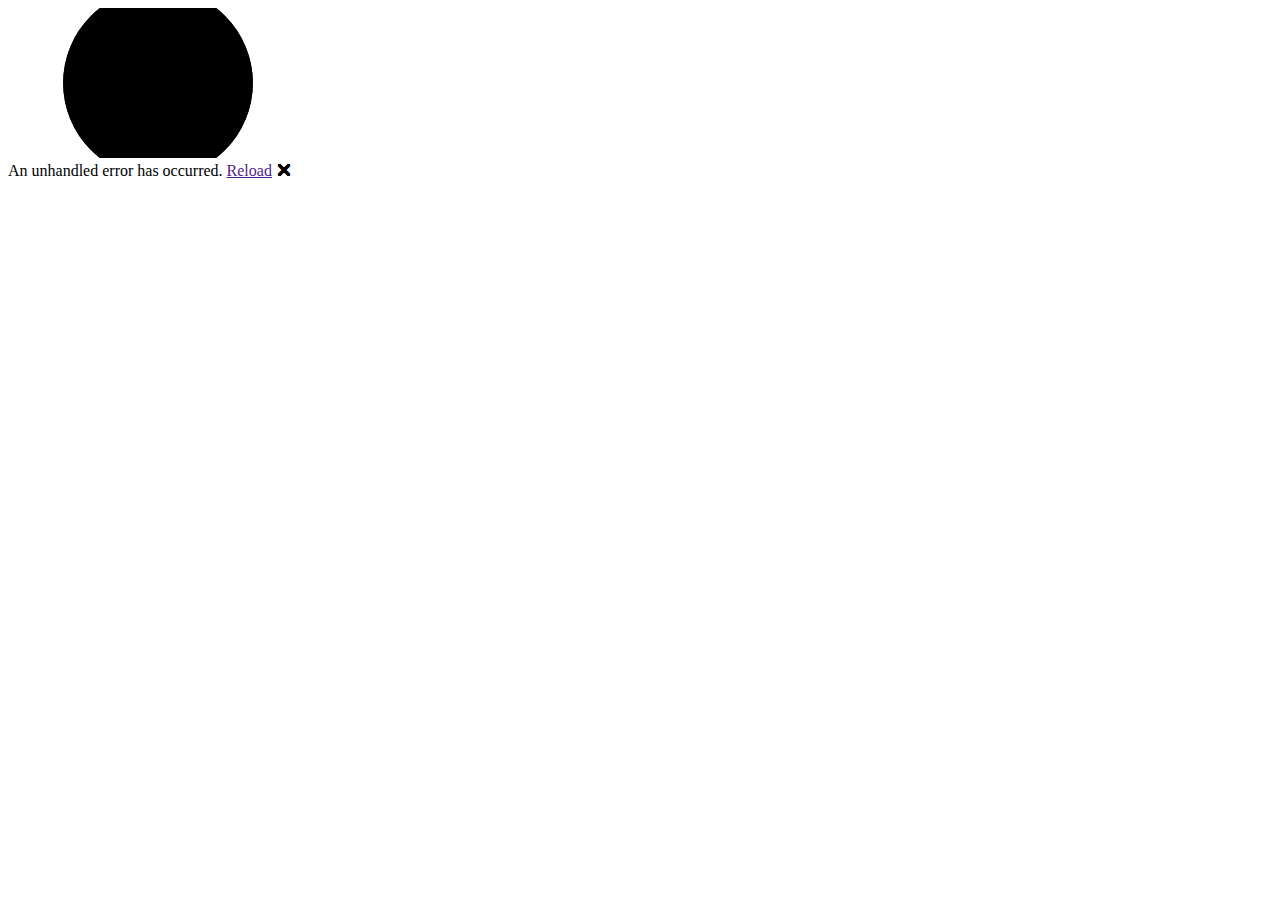
==== index.html @ d246d7cf "Deploying to gh-pages from @ JorgeBlasco/MyPortfolio@bf03dadb47619fac2646d90a30de30a0b1f19aa4 🚀" ====
<!DOCTYPE html>
<html lang="en">

<head>
    <meta charset="utf-8" />
    <meta name="viewport" content="width=device-width, initial-scale=1.0" />
    <title>My Portfolio</title>
    <base href="/MyPortfolio/" />
    <link rel="stylesheet" href="css/bootstrap/bootstrap.min.css" />
    <link rel="stylesheet" href="css/app.css" />
    <link rel="apple-touch-icon" sizes="180x180" href="icons/apple-touch-icon.png">
    <link rel="icon" type="image/png" sizes="32x32" href="icons/favicon-32x32.png">
    <link rel="icon" type="image/png" sizes="16x16" href="icons/favicon-16x16.png">
    <link rel="manifest" href="/site.webmanifest">
    <link href="MyPortfolio.styles.css" rel="stylesheet" />
</head>

<body>
    <div id="app">
        <svg class="loading-progress">
            <circle r="40%" cx="50%" cy="50%" />
            <circle r="40%" cx="50%" cy="50%" />
        </svg>
        <div class="loading-progress-text"></div>
    </div>

    <div id="blazor-error-ui">
        An unhandled error has occurred.
        <a href="" class="reload">Reload</a>
        <a class="dismiss">🗙</a>
    </div>
    <script src="_framework/blazor.webassembly.js" autostart="false"></script>
    <script src="brotliloader.min.js" type="module"></script>
</body>

</html>
---- css/app.css ----
html, body {
    font-family: 'Helvetica Neue', Helvetica, Arial, sans-serif;
}

h1:focus {
    outline: none;
}

a, .btn-link {
    color: #0071c1;
}

.btn-primary {
    color: #fff;
    background-color: #1b6ec2;
    border-color: #1861ac;
}

.btn:focus, .btn:active:focus, .btn-link.nav-link:focus, .form-control:focus, .form-check-input:focus {
  box-shadow: 0 0 0 0.1rem white, 0 0 0 0.25rem #258cfb;
}

.content {
    padding-top: 1.1rem;
}

.valid.modified:not([type=checkbox]) {
    outline: 1px solid #26b050;
}

.invalid {
    outline: 1px solid red;
}

.validation-message {
    color: red;
}

#blazor-error-ui {
    background: lightyellow;
    bottom: 0;
    box-shadow: 0 -1px 2px rgba(0, 0, 0, 0.2);
    display: none;
    left: 0;
    padding: 0.6rem 1.25rem 0.7rem 1.25rem;
    position: fixed;
    width: 100%;
    z-index: 1000;
}

    #blazor-error-ui .dismiss {
        cursor: pointer;
        position: absolute;
        right: 0.75rem;
        top: 0.5rem;
    }

.blazor-error-boundary {
    background: url([data-uri]) no-repeat 1rem/1.8rem, #b32121;
    padding: 1rem 1rem 1rem 3.7rem;
    color: white;
}

    .blazor-error-boundary::after {
        content: "An error has occurred."
    }

.loading-progress {
    position: relative;
    display: block;
    width: 8rem;
    height: 8rem;
    margin: 20vh auto 1rem auto;
}

    .loading-progress circle {
        fill: none;
        stroke: #e0e0e0;
        stroke-width: 0.6rem;
        transform-origin: 50% 50%;
        transform: rotate(-90deg);
    }

        .loading-progress circle:last-child {
            stroke: #1b6ec2;
            stroke-dasharray: calc(3.141 * var(--blazor-load-percentage, 0%) * 0.8), 500%;
            transition: stroke-dasharray 0.05s ease-in-out;
        }

.loading-progress-text {
    position: absolute;
    text-align: center;
    font-weight: bold;
    inset: calc(20vh + 3.25rem) 0 auto 0.2rem;
}

    .loading-progress-text:after {
        content: var(--blazor-load-percentage-text, "Loading");
    }

code {
    color: #c02d76;
}
---- MyPortfolio.styles.css ----
/* /Layout/MainLayout.razor.rz.scp.css */
.page[b-v5e7apnfn7] {
    position: relative;
    display: flex;
    flex-direction: column;
}

main[b-v5e7apnfn7] {
    flex: 1;
}

.sidebar[b-v5e7apnfn7] {
    background-image: linear-gradient(180deg, rgb(5, 39, 103) 0%, #3a0647 70%);
}

.top-row[b-v5e7apnfn7] {
    background-color: #f7f7f7;
    border-bottom: 1px solid #d6d5d5;
    width: 100%;
    height: 3.5rem;
    display: block;
}

.marquee[b-v5e7apnfn7] {
    box-shadow: 0 1px 3px rgba(0, 0, 0, .1);
    border: 1px solid rgba(0, 0, 0, .15);
    background-color: #ffffff;
    overflow: hidden;
    position: relative;
    height: 50px;
    width: 100%;
    white-space: nowrap;
}

.marquee div[b-v5e7apnfn7] {
    display: block;
    width: 200%;
    height: 30px;
    position: absolute;
    overflow: hidden;
    animation: marquee-b-v5e7apnfn7 15s linear infinite;
}

.marquee span[b-v5e7apnfn7] {
    line-height: 50px;
    float: left;
    width: 50%;
}

@keyframes marquee-b-v5e7apnfn7 {
    0% {left: 0;}
    100% {left: -100%;}
}

    .top-row[b-v5e7apnfn7]  a, .top-row[b-v5e7apnfn7]  .btn-link {
        white-space: nowrap;
        margin-left: 1.5rem;
        text-decoration: none;
    }

    .top-row[b-v5e7apnfn7]  a:hover, .top-row[b-v5e7apnfn7]  .btn-link:hover {
        text-decoration: underline;
    }

    .top-row[b-v5e7apnfn7]  a:first-child {
        overflow: hidden;
        text-overflow: ellipsis;
    }

@media (max-width: 640.98px) {
    .top-row[b-v5e7apnfn7] {
        justify-content: space-between;
    }

    .top-row[b-v5e7apnfn7]  a, .top-row[b-v5e7apnfn7]  .btn-link {
        margin-left: 0;
    }
}

@media (min-width: 641px) {
    .page[b-v5e7apnfn7] {
        flex-direction: row;
    }

    .sidebar[b-v5e7apnfn7] {
        width: 250px;
        height: 100vh;
        position: sticky;
        top: 0;
    }

    .top-row[b-v5e7apnfn7] {
        position: sticky;
        top: 0;
        z-index: 1;
    }

    .top-row.auth[b-v5e7apnfn7]  a:first-child {
        flex: 1;
        text-align: right;
        width: 0;
    }

    .top-row[b-v5e7apnfn7], article[b-v5e7apnfn7] {
        padding-left: 2rem !important;
        padding-right: 1.5rem !important;
    }
}
/* /Layout/NavMenu.razor.rz.scp.css */
.navbar-toggler[b-spr4vqi75e] {
    background-color: rgba(255, 255, 255, 0.1);
}

.top-row[b-spr4vqi75e] {
    height: 3.5rem;
    background-color: rgba(0,0,0,0.4);
}

.navbar-brand[b-spr4vqi75e] {
    font-size: 1.1rem;
}

.bi[b-spr4vqi75e] {
    display: inline-block;
    position: relative;
    width: 1.25rem;
    height: 1.25rem;
    margin-right: 0.75rem;
    top: -1px;
    background-size: cover;
}

.bi-house-door-fill-nav-menu[b-spr4vqi75e] {
    background-image: url("data:image/svg+xml,%3Csvg xmlns='http://www.w3.org/2000/svg' width='16' height='16' fill='white' class='bi bi-house-door-fill' viewBox='0 0 16 16'%3E%3Cpath d='M6.5 14.5v-3.505c0-.245.25-.495.5-.495h2c.25 0 .5.25.5.5v3.5a.5.5 0 0 0 .5.5h4a.5.5 0 0 0 .5-.5v-7a.5.5 0 0 0-.146-.354L13 5.793V2.5a.5.5 0 0 0-.5-.5h-1a.5.5 0 0 0-.5.5v1.293L8.354 1.146a.5.5 0 0 0-.708 0l-6 6A.5.5 0 0 0 1.5 7.5v7a.5.5 0 0 0 .5.5h4a.5.5 0 0 0 .5-.5Z'/%3E%3C/svg%3E");
}

.bi-plus-square-fill-nav-menu[b-spr4vqi75e] {
    background-image: url("data:image/svg+xml,%3Csvg xmlns='http://www.w3.org/2000/svg' width='16' height='16' fill='white' class='bi bi-plus-square-fill' viewBox='0 0 16 16'%3E%3Cpath d='M2 0a2 2 0 0 0-2 2v12a2 2 0 0 0 2 2h12a2 2 0 0 0 2-2V2a2 2 0 0 0-2-2H2zm6.5 4.5v3h3a.5.5 0 0 1 0 1h-3v3a.5.5 0 0 1-1 0v-3h-3a.5.5 0 0 1 0-1h3v-3a.5.5 0 0 1 1 0z'/%3E%3C/svg%3E");
}

.bi-list-nested-nav-menu[b-spr4vqi75e] {
    background-image: url("data:image/svg+xml,%3Csvg xmlns='http://www.w3.org/2000/svg' width='16' height='16' fill='white' class='bi bi-list-nested' viewBox='0 0 16 16'%3E%3Cpath fill-rule='evenodd' d='M4.5 11.5A.5.5 0 0 1 5 11h10a.5.5 0 0 1 0 1H5a.5.5 0 0 1-.5-.5zm-2-4A.5.5 0 0 1 3 7h10a.5.5 0 0 1 0 1H3a.5.5 0 0 1-.5-.5zm-2-4A.5.5 0 0 1 1 3h10a.5.5 0 0 1 0 1H1a.5.5 0 0 1-.5-.5z'/%3E%3C/svg%3E");
}

.nav-item[b-spr4vqi75e] {
    font-size: 0.9rem;
    padding-bottom: 0.5rem;
}

    .nav-item:first-of-type[b-spr4vqi75e] {
        padding-top: 1rem;
    }

    .nav-item:last-of-type[b-spr4vqi75e] {
        padding-bottom: 1rem;
    }

    .nav-item[b-spr4vqi75e]  a {
        color: #d7d7d7;
        border-radius: 4px;
        height: 3rem;
        display: flex;
        align-items: center;
        line-height: 3rem;
    }

.nav-item[b-spr4vqi75e]  a.active {
    background-color: rgba(255,255,255,0.37);
    color: white;
}

.nav-item[b-spr4vqi75e]  a:hover {
    background-color: rgba(255,255,255,0.1);
    color: white;
}

@media (min-width: 641px) {
    .navbar-toggler[b-spr4vqi75e] {
        display: none;
    }

    .collapse[b-spr4vqi75e] {
        /* Never collapse the sidebar for wide screens */
        display: block;
    }
    
    .nav-scrollable[b-spr4vqi75e] {
        /* Allow sidebar to scroll for tall menus */
        height: calc(100vh - 3.5rem);
        overflow-y: auto;
    }
}
/* /Pages/Home.razor.rz.scp.css */
.social-icons[b-h7l5vr7vof] {
    padding: 30px;
    background-color: #eee;
    text-align: center;
}

.social-icons a[b-h7l5vr7vof] {
    color: #fff;
    line-height: 30px;
    font-size: 30px;
    margin: 0 5px;
    text-decoration: none;
}

    .social-icons a svg[b-h7l5vr7vof] {
        width: 1em;
        height: 1em;
        line-height: 30px;
        font-size: 50px;
        -webkit-transition: all 200ms ease-in;
        -webkit-transform: scale(1);
        -ms-transition: all 200ms ease-in;
        -ms-transform: scale(1);
        -moz-transition: all 200ms ease-in;
        -moz-transform: scale(1);
        transition: all 200ms ease-in;
        transform: scale(1);
    }

    .social-icons a:hover svg[b-h7l5vr7vof] {
        -webkit-transition: all 200ms ease-in;
        -webkit-transform: scale(1.5);
        -ms-transition: all 200ms ease-in;
        -ms-transform: scale(1.5);
        -moz-transition: all 200ms ease-in;
        -moz-transform: scale(1.5);
        transition: all 200ms ease-in;
        transform: scale(1.5);
    }
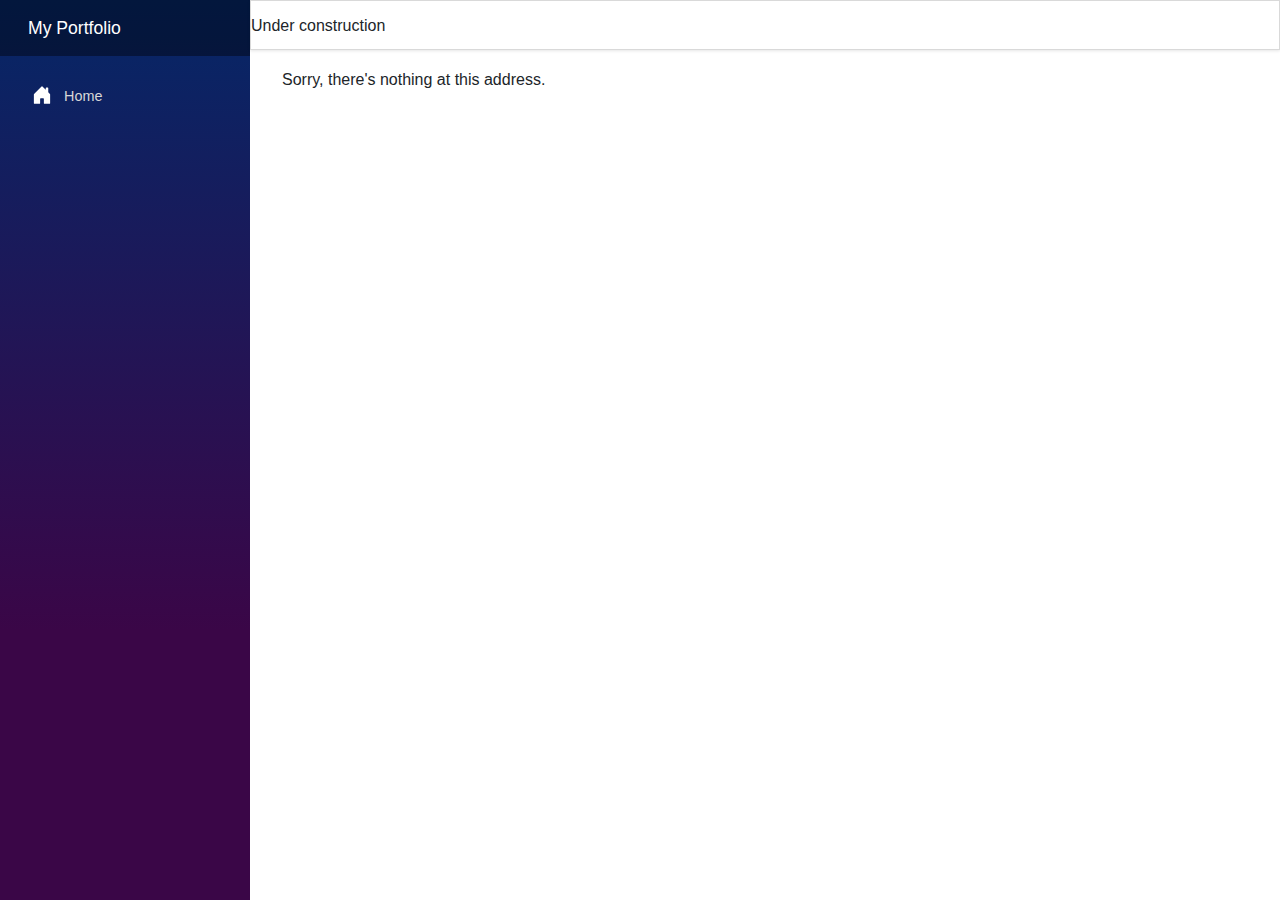
==== commit a3260a15: "Deploying to gh-pages from @ JorgeBlasco/MyPortfolio@bd6c43179bebcc8f65f61a42852293407fae6c17 🚀" ====
--- a/index.html
+++ b/index.html
@@ -5,7 +5,7 @@
     <meta charset="utf-8" />
     <meta name="viewport" content="width=device-width, initial-scale=1.0" />
     <title>My Portfolio</title>
-    <base href="/MyPortfolio/" />
+    <base href="/" />
     <link rel="stylesheet" href="css/bootstrap/bootstrap.min.css" />
     <link rel="stylesheet" href="css/app.css" />
     <link rel="apple-touch-icon" sizes="180x180" href="icons/apple-touch-icon.png">
